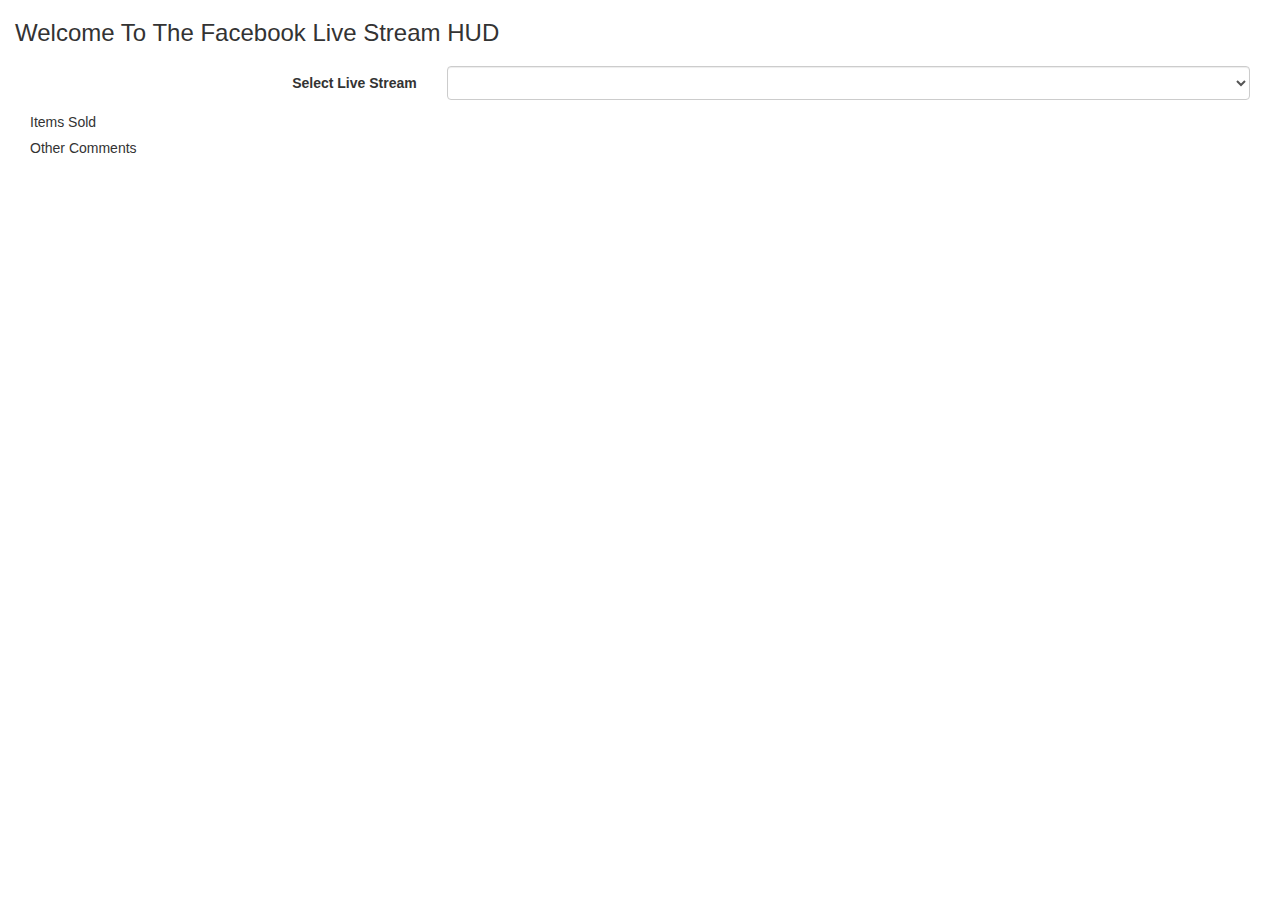
==== live.html @ 5b1ef435 "Added album processor to check if any images have “sold” text" ====
<!DOCTYPE html>
<html>
    <head lang="en">
        <!-- Meta Info -->
        <meta charset="UTF-8">
        <meta http-equiv="X-UA-Compatible" content="IE=edge">
        <meta name="viewport" content="width=device-width, initial-scale=1">

        <!-- Title & Description -->
        <title>Facebook Live HUD</title>
        <meta name="description" content="Heads up display of a facebook live stream">

        <!-- Plugin Libs -->
        <script   src="https://code.jquery.com/jquery-3.1.1.min.js"   integrity="sha256-hVVnYaiADRTO2PzUGmuLJr8BLUSjGIZsDYGmIJLv2b8="   crossorigin="anonymous"></script>
        <script src="https://maxcdn.bootstrapcdn.com/bootstrap/3.3.7/js/bootstrap.min.js" integrity="sha384-Tc5IQib027qvyjSMfHjOMaLkfuWVxZxUPnCJA7l2mCWNIpG9mGCD8wGNIcPD7Txa" crossorigin="anonymous"></script>
        <script src="/FacebookLiveDisplay/js/tingle.min.js"></script>

        <!-- Our Libs-->
        <script src="/FacebookLiveDisplay/js/facebookController.js" type="text/javascript"></script>
        <script src="/FacebookLiveDisplay/js/liveStateController.js" type="text/javascript"></script>
        <script src="/FacebookLiveDisplay/js/liveApp.js" type="text/javascript"></script>

        <!-- Plugin CSS -->
        <link href="https://maxcdn.bootstrapcdn.com/bootstrap/3.3.7/css/bootstrap.min.css" rel="stylesheet" integrity="sha384-BVYiiSIFeK1dGmJRAkycuHAHRg32OmUcww7on3RYdg4Va+PmSTsz/K68vbdEjh4u" crossorigin="anonymous">
        <link rel="stylesheet" href="/FacebookLiveDisplay/css/tingle.min.css">    

        <!-- Custom CSS-->
        <link rel="stylesheet" href="/FacebookLiveDisplay/css/styles.css">    
    </head>
    <!-- add bootstrap override id so that we can easily override any bootstrap css that we want to. See http://stackoverflow.com/questions/20721248/best-way-to-override-bootstrap-css -->
    <body id="bootstrap-overrides" >
        <div class="container-fluid">
            <h3>Welcome To The Facebook Live Stream HUD</h3>
            <div class="container-fluid">
                <div class="fb-login-button" data-max-rows="1" data-size="large" data-show-faces="false" data-auto-logout-link="true" onlogin="loginLive()" data-scope="user_photos,user_videos"></div>
                <h4 id="fb-name"></h4>
                <div class="fb-choose-live-stream">
                    <form class="form-horizontal">
                        <div class="form-group">
                            <label for="fb-live-streams" class="col-sm-4 control-label">Select Live Stream</label>
                            <div class="col-sm-8">
                                <select class="form-control" id="fb-live-streams">
                                </select>
                            </div>
                            <div id="no-stream" class="hidden alert alert-danger">
                                Could not find any current live streams for this user.
                                Please start a live stream then re-load page.
                            </div>
                        </div>
                    </form>
                    <div>
                        <h5>Items Sold</h5>
                        <ul id="sold-list">

                        </ul>
                    </div>
                    <div>
                        <h5>Other Comments</h5>
                        <ul id="comments-list">

                        </ul>
                    </div>
                </div>
            </div>
        </div>
    </body>
</html>
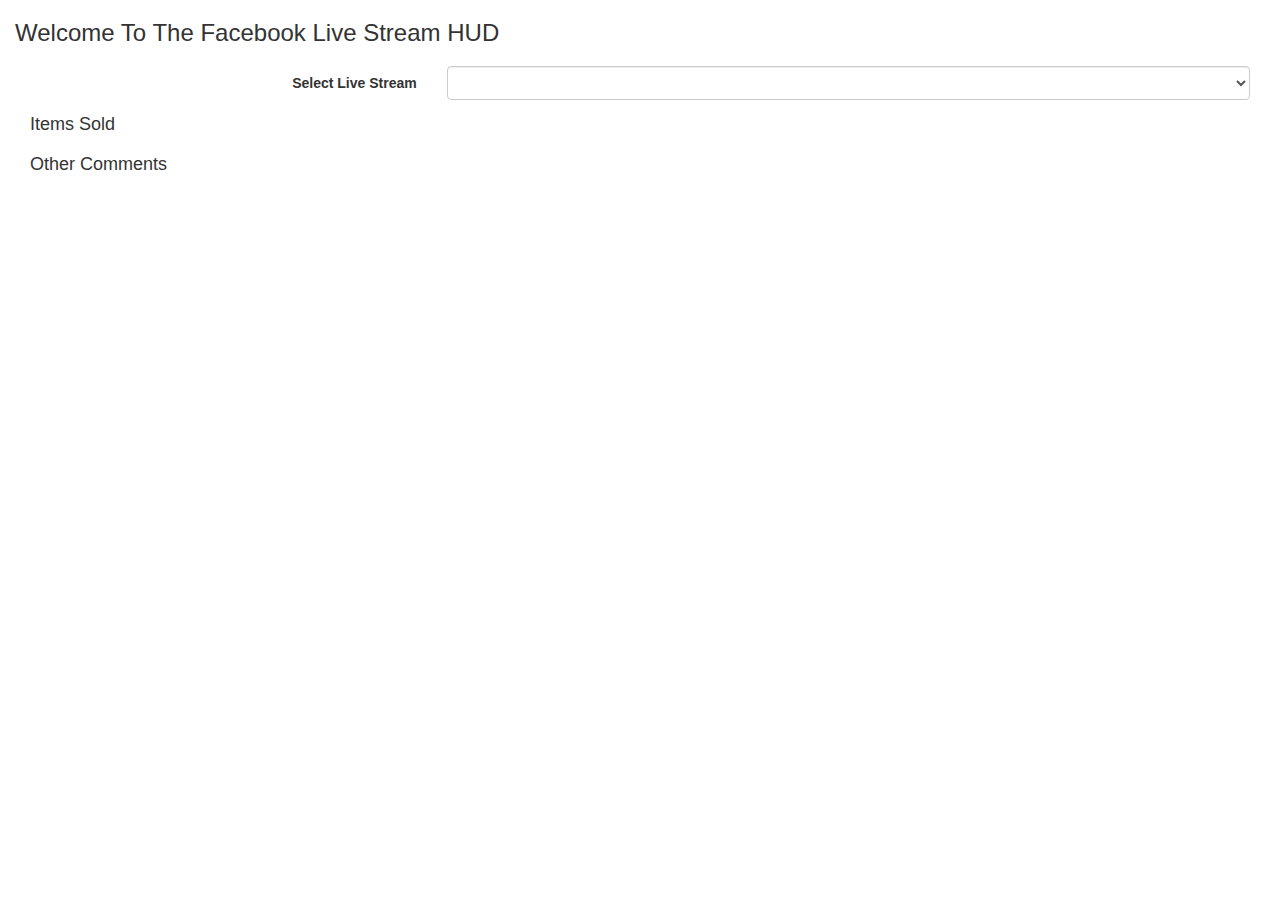
==== commit 12dac2a5: "Updated live display. Correctly filters sold/not sold. Displays most recent sold. Need to display us" ====
--- a/live.html
+++ b/live.html
@@ -16,6 +16,7 @@
         <script src="/FacebookLiveDisplay/js/tingle.min.js"></script>
 
         <!-- Our Libs-->
+        <script src="/FacebookLiveDisplay/js/utilities.js" type="text/javascript"></script>
         <script src="/FacebookLiveDisplay/js/facebookController.js" type="text/javascript"></script>
         <script src="/FacebookLiveDisplay/js/liveStateController.js" type="text/javascript"></script>
         <script src="/FacebookLiveDisplay/js/liveApp.js" type="text/javascript"></script>
@@ -32,7 +33,7 @@
         <div class="container-fluid">
             <h3>Welcome To The Facebook Live Stream HUD</h3>
             <div class="container-fluid">
-                <div class="fb-login-button" data-max-rows="1" data-size="large" data-show-faces="false" data-auto-logout-link="true" onlogin="loginLive()" data-scope="user_photos,user_videos"></div>
+                <div class="fb-login-button" data-max-rows="1" data-size="large" data-show-faces="false" data-auto-logout-link="true" onlogin="loginLive()" data-scope="user_photos,user_videos,user_managed_groups"></div>
                 <h4 id="fb-name"></h4>
                 <div class="fb-choose-live-stream">
                     <form class="form-horizontal">
@@ -48,18 +49,19 @@
                             </div>
                         </div>
                     </form>
-                    <div>
-                        <h5>Items Sold</h5>
-                        <ul id="sold-list">
+                </div>
+                <div class="sold-box">
+                    <h4>Items Sold</h4>
+                    <h1 id="last-sold"></h1>
+                    <ul id="sold-list">
 
-                        </ul>
-                    </div>
-                    <div>
-                        <h5>Other Comments</h5>
-                        <ul id="comments-list">
+                    </ul>
+                </div>
+                <div class="comments-box">
+                    <h4>Other Comments</h4>
+                    <ul id="comments-list">
 
-                        </ul>
-                    </div>
+                    </ul>
                 </div>
             </div>
         </div>
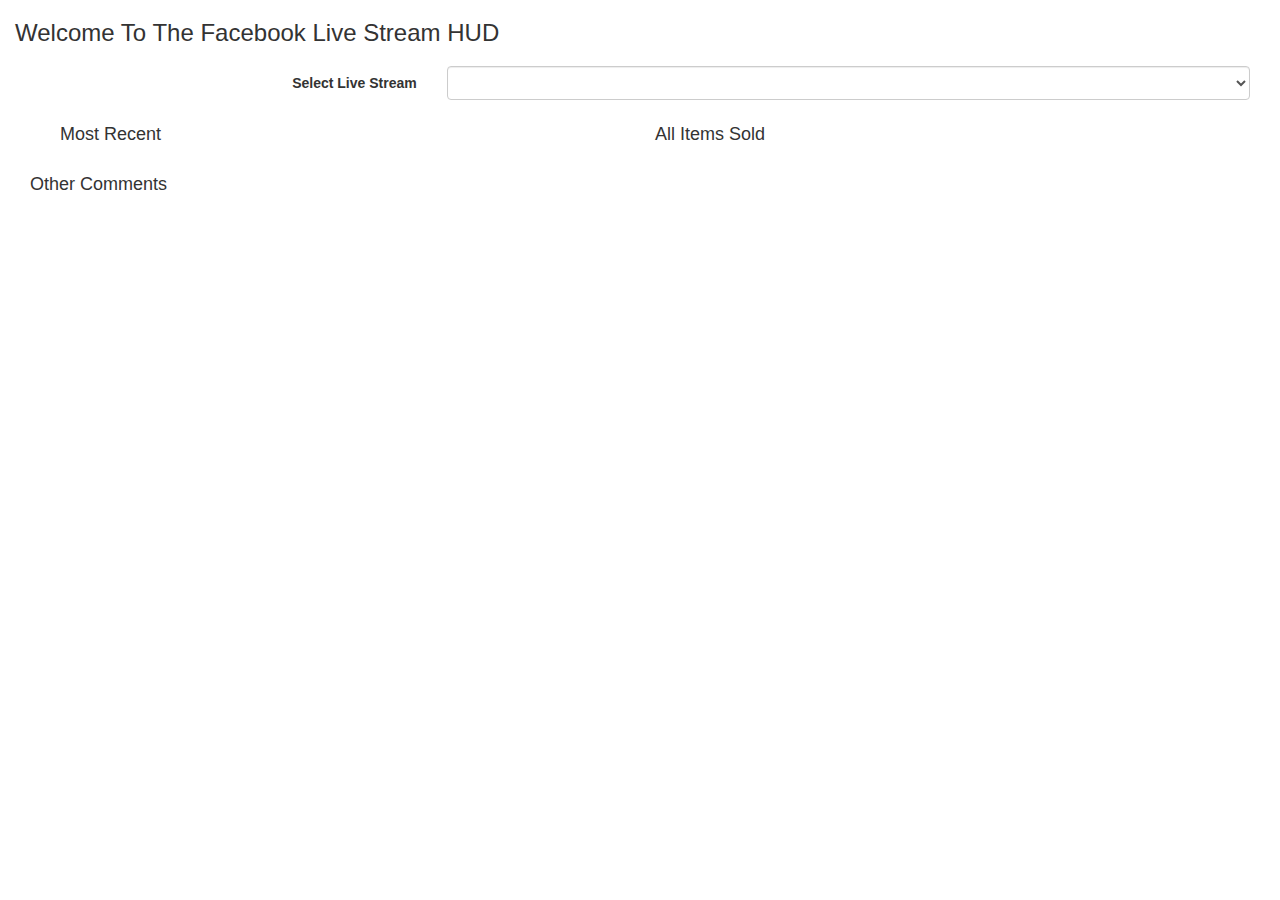
==== commit 39db2ca2: "Cleaned up the app a bit, added check for unnamed live stream" ====
--- a/live.html
+++ b/live.html
@@ -50,12 +50,17 @@
                         </div>
                     </form>
                 </div>
-                <div class="sold-box">
-                    <h4>Items Sold</h4>
-                    <h1 id="last-sold"></h1>
-                    <ul id="sold-list">
+                <div class="sold-box container-fluid">
+                    <div class="scroll-box col-sm-6">
+                        <h4>Most Recent</h4>
+                        <h1 id="last-sold"></h1>
+                    </div>
+                    <div class="scroll-box col-sm-6">
+                        <h4>All Items Sold</h4>
+                        <ul id="sold-list">
 
-                    </ul>
+                        </ul>
+                    </div>
                 </div>
                 <div class="comments-box">
                     <h4>Other Comments</h4>
